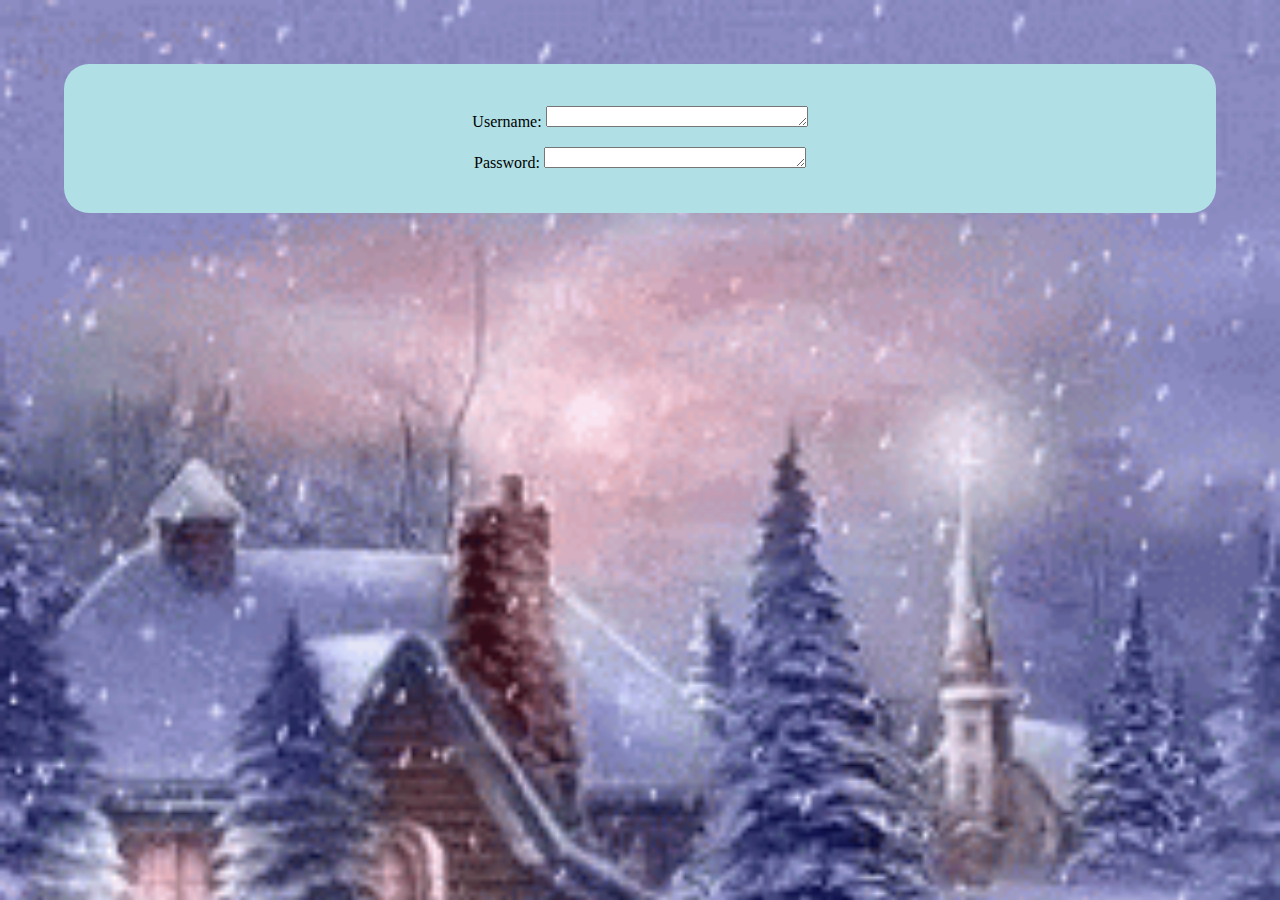
==== pages/login.html @ d0abee64 "asdsadas" ====
<!DOCTYPE html>
<html lang="en" dir="ltr">
  <head>
    <meta charset="utf-8">
    <title>Login</title>
      <link rel="stylesheet" href="../css/style.css">
  </head>
  <body>
    <p> Username: <textarea name="name" rows="1" cols="30"></textarea></p>
    <p> Password: <textarea name="name" rows="1" cols="30"></textarea></p>
  </body>
</html>
---- css/style.css ----
html {
  background-image: url("../img/background.gif");
  background-size: 100%;
}

body {

  text-align: center;
  background-color: powderblue;
  border-radius: 25px;
  margin: 5%;
  padding: 2%;
}

.userName {
  color: darkgreen;
  font-size: 300%;
  margin: 1%;
}

.realName {
  color: red;
  margin: 1%;
}

.target {
  color: red;
  margin-top: 2%;
  font-size: 125%;
  text-transform: uppercase;
}

.bio {
  background-color: white;
  background-image: url("../img/snow.gif");
  background-size: 100%;
  padding: 2%;
  border-radius: 15px;
  margin-left: 25%;
  margin-right: 25%;

  font-size: 150%;
}
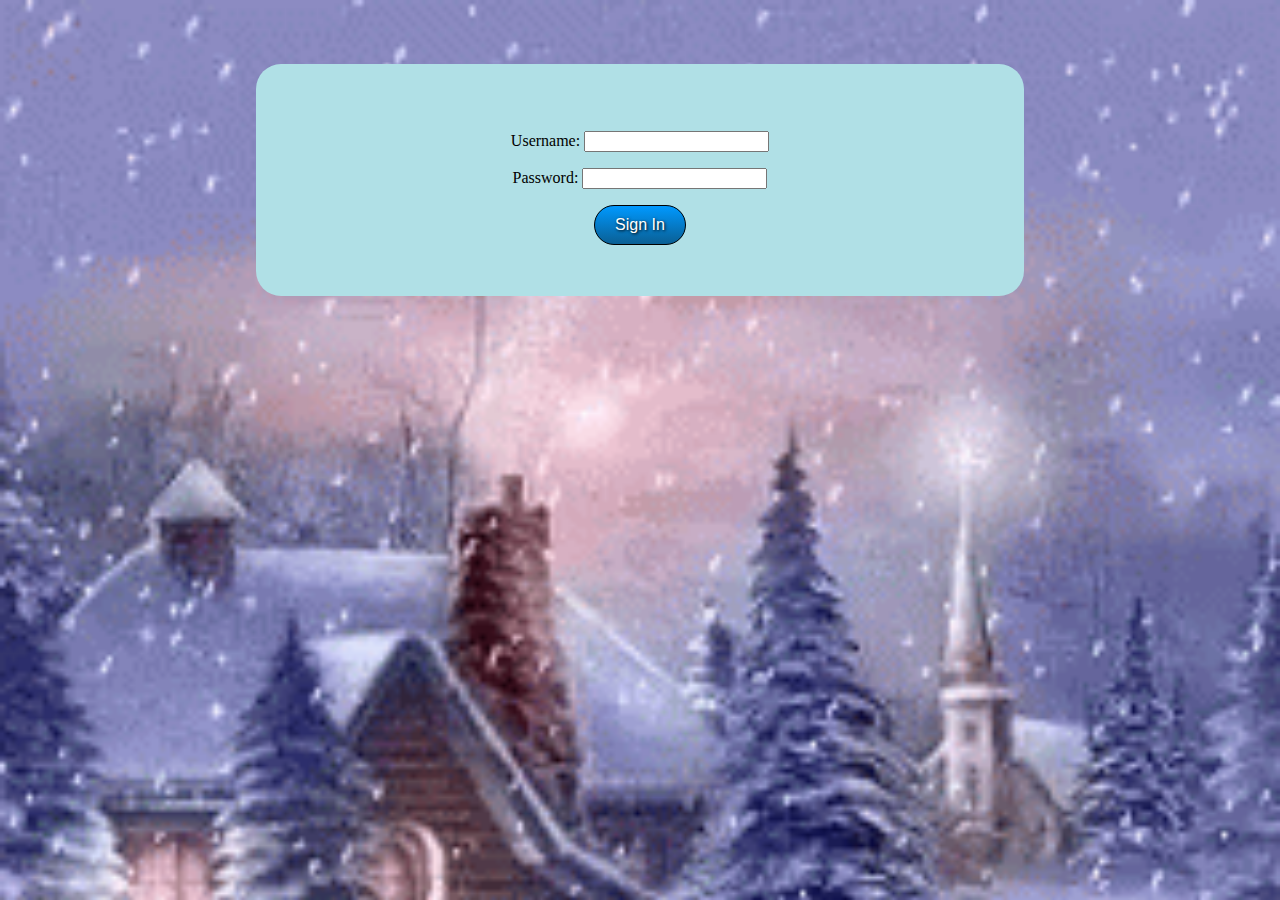
==== commit 717e1365: "gdrfvxrgfdtgfrdtgfr" ====
--- a/pages/login.html
+++ b/pages/login.html
@@ -6,7 +6,8 @@
       <link rel="stylesheet" href="../css/style.css">
   </head>
   <body>
-    <p> Username: <textarea name="name" rows="1" cols="30"></textarea></p>
-    <p> Password: <textarea name="name" rows="1" cols="30"></textarea></p>
+    <p> Username: <input id="username" type="email" name="" value=""> </p>
+    <p> Password: <input type="password" name="" value=""> </p>
+    <button type="button" name="button" class="btn" >Sign In</button>
   </body>
 </html>
--- a/css/style.css
+++ b/css/style.css
@@ -4,12 +4,13 @@
 }
 
 body {
-
   text-align: center;
   background-color: powderblue;
   border-radius: 25px;
-  margin: 5%;
-  padding: 2%;
+  margin-left: 20%;
+  margin-right: 20%;
+  margin-top: 5%;
+  padding: 4%;
 }
 
 .userName {
@@ -41,3 +42,32 @@
 
   font-size: 150%;
 }
+
+.btn {
+  background: #0099ff;
+  background-image: -webkit-linear-gradient(top, #0099ff, #0a5f94);
+  background-image: -moz-linear-gradient(top, #0099ff, #0a5f94);
+  background-image: -ms-linear-gradient(top, #0099ff, #0a5f94);
+  background-image: -o-linear-gradient(top, #0099ff, #0a5f94);
+  background-image: linear-gradient(to bottom, #0099ff, #0a5f94);
+  -webkit-border-radius: 60;
+  -moz-border-radius: 60;
+  border-radius: 60px;
+  text-shadow: 1px 1px 3px #000000;
+  font-family: Arial;
+  color: #ffffff;
+  font-size: 16px;
+  padding: 10px 20px 10px 20px;
+  border: solid #000000 1px;
+  text-decoration: none;
+}
+
+.btn:hover {
+  background: #228bcc;
+  background-image: -webkit-linear-gradient(top, #228bcc, #1f6ea3);
+  background-image: -moz-linear-gradient(top, #228bcc, #1f6ea3);
+  background-image: -ms-linear-gradient(top, #228bcc, #1f6ea3);
+  background-image: -o-linear-gradient(top, #228bcc, #1f6ea3);
+  background-image: linear-gradient(to bottom, #228bcc, #1f6ea3);
+  text-decoration: none;
+}
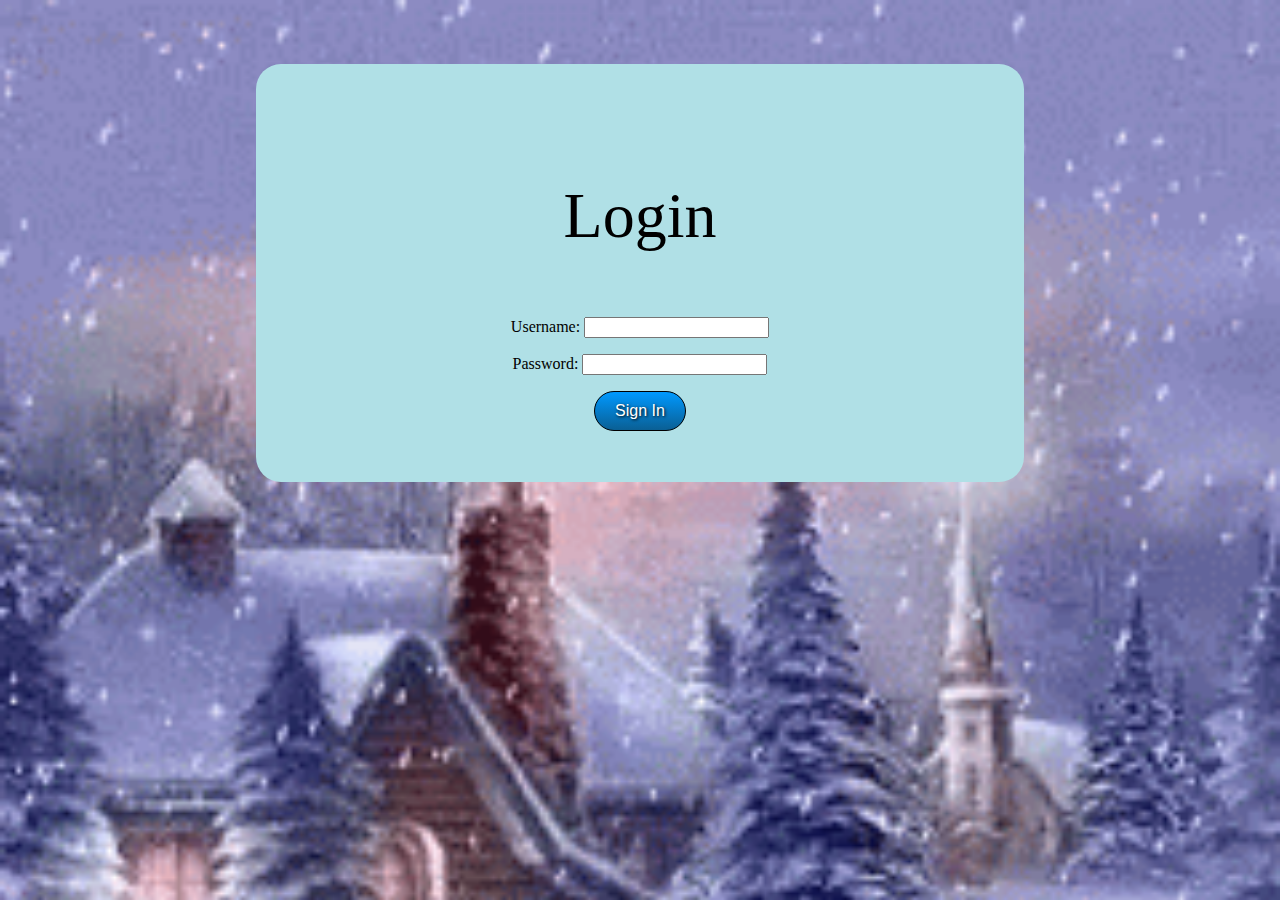
==== commit b519eb20: "yuhgb" ====
--- a/pages/login.html
+++ b/pages/login.html
@@ -3,9 +3,10 @@
   <head>
     <meta charset="utf-8">
     <title>Login</title>
-      <link rel="stylesheet" href="../css/style.css">
+    <link rel="stylesheet" href="../css/style.css">
   </head>
   <body>
+    <p class="title" >Login</p>
     <p> Username: <input id="username" type="email" name="" value=""> </p>
     <p> Password: <input type="password" name="" value=""> </p>
     <button type="button" name="button" class="btn" >Sign In</button>
--- a/css/style.css
+++ b/css/style.css
@@ -11,6 +11,10 @@
   margin-right: 20%;
   margin-top: 5%;
   padding: 4%;
+}
+
+.title {
+  font-size: 400%
 }
 
 .userName {
